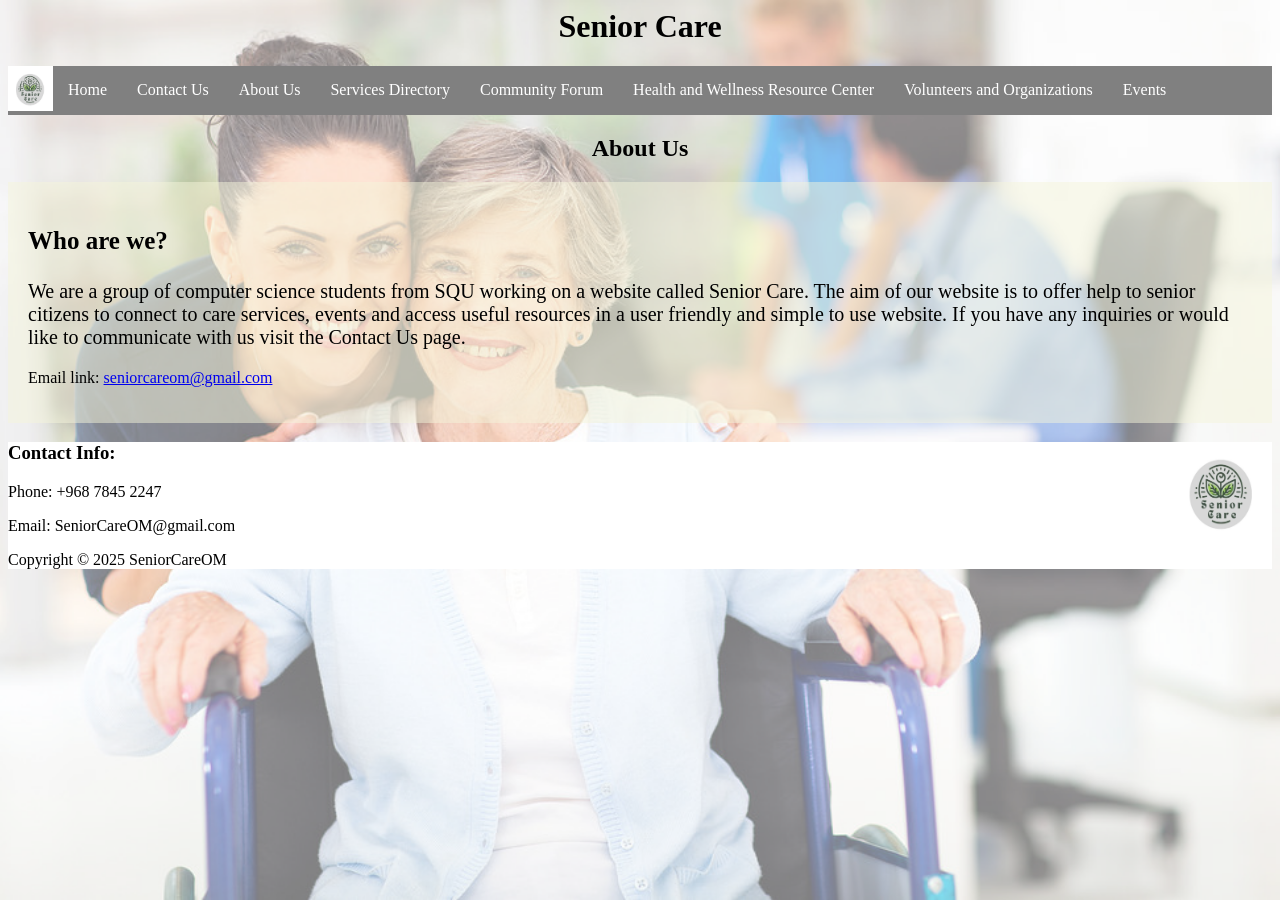
==== about us.html @ ac4d7ec0 "Add files via upload" ====
<html>
    <head>
        <link rel="stylesheet" href="stylesheet.css">
    </head>
    <body>
        <header>
            <h1>Senior Care</h1>
            <nav class="navbar">
                <ul>
                    <li><img src="logo.jpg" style="width: 45px; height: 45px;" alt="logo"></li>
                    <li><a href="index.html">Home</a></li>
                    <li><a href="contact us.html">Contact Us</a></li>
                    <li><a href="about us.html">About Us</a></li>
                    <li><a href="services directory.html">Services Directory</a></li>
                    <li><a href="forum page.html">Community Forum</a></li>
                    <li><a href="">Health and Wellness Resource Center</a></li>
                    <li><a href="">Volunteers and Organizations</a></li>
                    <li><a href="">Events</a></li>
                </ul>
            </nav>
        </header>
        <h2>About Us</h2>
        <div class="container">
            <p style="font-size: 25px; font-weight: bold;">Who are we?</p>
            <p style="font-size: 20px;">We are a group of computer science students from SQU working on a website
            called Senior Care. The aim of our website is to offer help to senior citizens
            to connect to care services, events and access useful resources in a user friendly 
            and simple to use website. If you have any inquiries or would like to communicate 
            with us visit the Contact Us page.</p>
            <p>Email link: <a href="mailto:seniorcareom@gmail.com">seniorcareom@gmail.com</a></p>
        </div>
        <footer>
            <img src="logo.jpg" style="width: 100px; height: 100px; float: right;" alt="logo">
            <h3>Contact Info:</h3>
            <p>Phone: +968 7845 2247</p>
            <p>Email: SeniorCareOM@gmail.com</p>
            <p>Copyright © 2025 SeniorCareOM</p>
        </footer>
    </body>
</html>
---- stylesheet.css ----
h1, h2 {text-align: center;}
body {background-image: url(background.png); background-repeat: no-repeat; background-size: cover;
margin: none;}
main {margin-left: 20px; margin-right: 20px;}
.navbar ul {
    list-style-type: none;
    background-color: gray;
    padding: 0px;
    margin: 0px;
    overflow: hidden;
}
.navbar li {float: left;}
.navbar a {color: white;
text-decoration: none;
padding: 15px;
display: block;
text-align: center;}
.navbar a:hover {background-color: rgb(49, 49, 49);}
footer {background-color: white;}
input, textarea {
    width: 100%;
    padding: 10px;
    margin: 10px 0;
    border: 1px solid #ccc;
    border-radius: 5px;
    box-sizing: border-box;
}
button {
    background-color: #4CAF50;
    color: white;
    padding: 10px 20px;
    border: none;
    border-radius: 5px;
    cursor: pointer;
    font-size: 16px;
}
button:hover {
    background-color: #45a049;
}
.container {background-color: rgb(245, 245, 220,0.5); padding: 20px;}
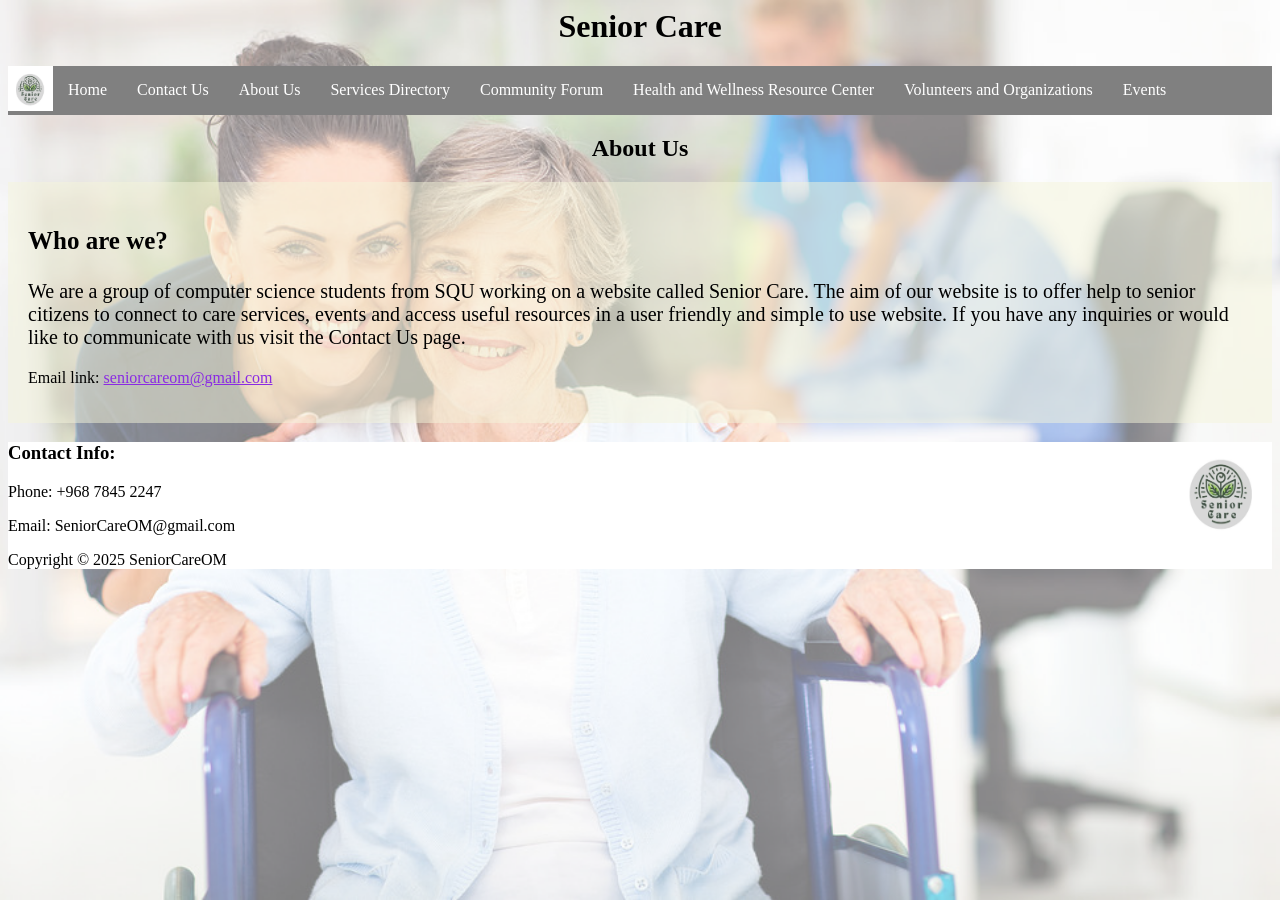
==== commit 22cc4dfa: "Add files via upload" ====
--- a/about us.html
+++ b/about us.html
@@ -1,6 +1,11 @@
 <html>
     <head>
         <link rel="stylesheet" href="stylesheet.css">
+        <style type = "text/css">
+            #emaillink:link {color: blueviolet;}
+            #emaillink:visited {color: goldenrod;}
+            #emaillink:active {color: chartreuse;}
+        </style>
     </head>
     <body>
         <header>
@@ -27,7 +32,7 @@
             to connect to care services, events and access useful resources in a user friendly 
             and simple to use website. If you have any inquiries or would like to communicate 
             with us visit the Contact Us page.</p>
-            <p>Email link: <a href="mailto:seniorcareom@gmail.com">seniorcareom@gmail.com</a></p>
+            <p>Email link: <a id="emaillink" href="mailto:seniorcareom@gmail.com">seniorcareom@gmail.com</a></p>
         </div>
         <footer>
             <img src="logo.jpg" style="width: 100px; height: 100px; float: right;" alt="logo">
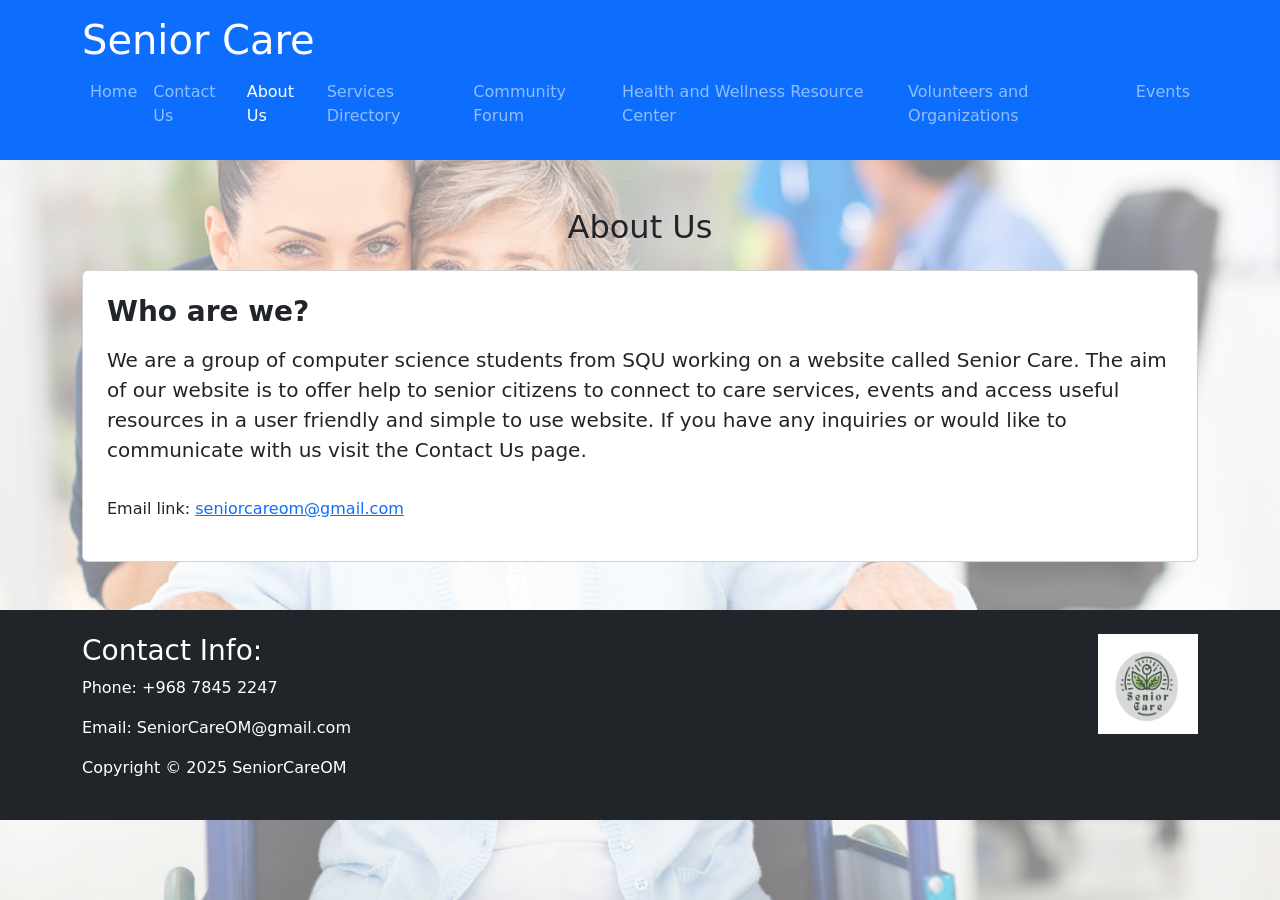
==== commit daa8bf7b: "Add files via upload" ====
--- a/about us.html
+++ b/about us.html
@@ -1,45 +1,84 @@
-<html>
-    <head>
-        <link rel="stylesheet" href="stylesheet.css">
-        <style type = "text/css">
-            #emaillink:link {color: blueviolet;}
-            #emaillink:visited {color: goldenrod;}
-            #emaillink:active {color: chartreuse;}
-        </style>
-    </head>
-    <body>
-        <header>
-            <h1>Senior Care</h1>
-            <nav class="navbar">
-                <ul>
-                    <li><img src="logo.jpg" style="width: 45px; height: 45px;" alt="logo"></li>
-                    <li><a href="index.html">Home</a></li>
-                    <li><a href="contact us.html">Contact Us</a></li>
-                    <li><a href="about us.html">About Us</a></li>
-                    <li><a href="services directory.html">Services Directory</a></li>
-                    <li><a href="forum page.html">Community Forum</a></li>
-                    <li><a href="">Health and Wellness Resource Center</a></li>
-                    <li><a href="">Volunteers and Organizations</a></li>
-                    <li><a href="">Events</a></li>
-                </ul>
-            </nav>
-        </header>
-        <h2>About Us</h2>
-        <div class="container">
-            <p style="font-size: 25px; font-weight: bold;">Who are we?</p>
-            <p style="font-size: 20px;">We are a group of computer science students from SQU working on a website
-            called Senior Care. The aim of our website is to offer help to senior citizens
-            to connect to care services, events and access useful resources in a user friendly 
-            and simple to use website. If you have any inquiries or would like to communicate 
-            with us visit the Contact Us page.</p>
-            <p>Email link: <a id="emaillink" href="mailto:seniorcareom@gmail.com">seniorcareom@gmail.com</a></p>
-        </div>
-        <footer>
-            <img src="logo.jpg" style="width: 100px; height: 100px; float: right;" alt="logo">
-            <h3>Contact Info:</h3>
-            <p>Phone: +968 7845 2247</p>
-            <p>Email: SeniorCareOM@gmail.com</p>
-            <p>Copyright © 2025 SeniorCareOM</p>
-        </footer>
-    </body>
+<!DOCTYPE html>
+<html lang="en">
+<head>
+    <style>
+        .custom-bg {
+            background-image: url('background.png');
+            background-size: cover;
+            background-repeat: no-repeat;
+            background-attachment: fixed;
+            margin: 0;
+        }
+    </style>
+    <meta charset="UTF-8">
+    <meta name="viewport" content="width=device-width, initial-scale=1.0">
+    <title>About Us - Senior Care</title>
+    <link href="https://cdn.jsdelivr.net/npm/bootstrap@5.3.0/dist/css/bootstrap.min.css" rel="stylesheet">
+</head>
+<body class="custom-bg">
+    <body class="bg-image" style="background-image: url('background.png'); margin: 0;"></body>
+    <header class="bg-primary text-white p-3">
+        <div class="container">
+            <div class="d-flex flex-wrap align-items-center justify-content-between">
+                <h1 class="mb-0">Senior Care</h1>
+                <nav class="navbar navbar-expand-lg navbar-dark">
+                    <button class="navbar-toggler" type="button" data-bs-toggle="collapse" data-bs-target="#navbarNav">
+                        <span class="navbar-toggler-icon"></span>
+                    </button>
+                    <div class="collapse navbar-collapse" id="navbarNav">
+                        <ul class="navbar-nav">
+                            <li class="nav-item"><a class="nav-link" href="index.html">Home</a></li>
+                            <li class="nav-item"><a class="nav-link" href="contact us.html">Contact Us</a></li>
+                            <li class="nav-item"><a class="nav-link active" href="about us.html">About Us</a></li>
+                            <li class="nav-item"><a class="nav-link" href="services directory.html">Services Directory</a></li>
+                            <li class="nav-item"><a class="nav-link" href="forum page.html">Community Forum</a></li>
+                            <li class="nav-item"><a class="nav-link" href="resource_page.html">Health and Wellness Resource Center</a></li>
+                            <li class="nav-item"><a class="nav-link" href="volunteers and organizations.html">Volunteers and Organizations</a></li>
+                            <li class="nav-item"><a class="nav-link" href="events.html">Events</a></li>
+                        </ul>
+                    </div>
+                </nav>
+            </div>
+        </div>
+    </header>
+
+    <main class="container my-5">
+        <div class="row">
+            <div class="col-12">
+                <h2 class="text-center mb-4">About Us</h2>
+                <div class="card p-4">
+                    <h3 class="fs-3 fw-bold mb-3">Who are we?</h3>
+                    <p class="fs-5">
+                        We are a group of computer science students from SQU working on a website
+                        called Senior Care. The aim of our website is to offer help to senior citizens
+                        to connect to care services, events and access useful resources in a user friendly 
+                        and simple to use website. If you have any inquiries or would like to communicate 
+                        with us visit the Contact Us page.
+                    </p>
+                    <p class="mt-3">
+                        Email link: <a href="mailto:seniorcareom@gmail.com" class="link-primary">seniorcareom@gmail.com</a>
+                    </p>
+                </div>
+            </div>
+        </div>
+    </main>
+
+    <footer class="bg-dark text-white py-4">
+        <div class="container">
+            <div class="row">
+                <div class="col-md-8">
+                    <h3>Contact Info:</h3>
+                    <p>Phone: +968 7845 2247</p>
+                    <p>Email: SeniorCareOM@gmail.com</p>
+                    <p>Copyright © 2025 SeniorCareOM</p>
+                </div>
+                <div class="col-md-4 text-end">
+                    <img src="logo.jpg" class="img-fluid" style="width: 100px; height: 100px;" alt="logo">
+                </div>
+            </div>
+        </div>
+    </footer>
+
+    <script src="https://cdn.jsdelivr.net/npm/bootstrap@5.3.0/dist/js/bootstrap.bundle.min.js"></script>
+</body>
 </html>
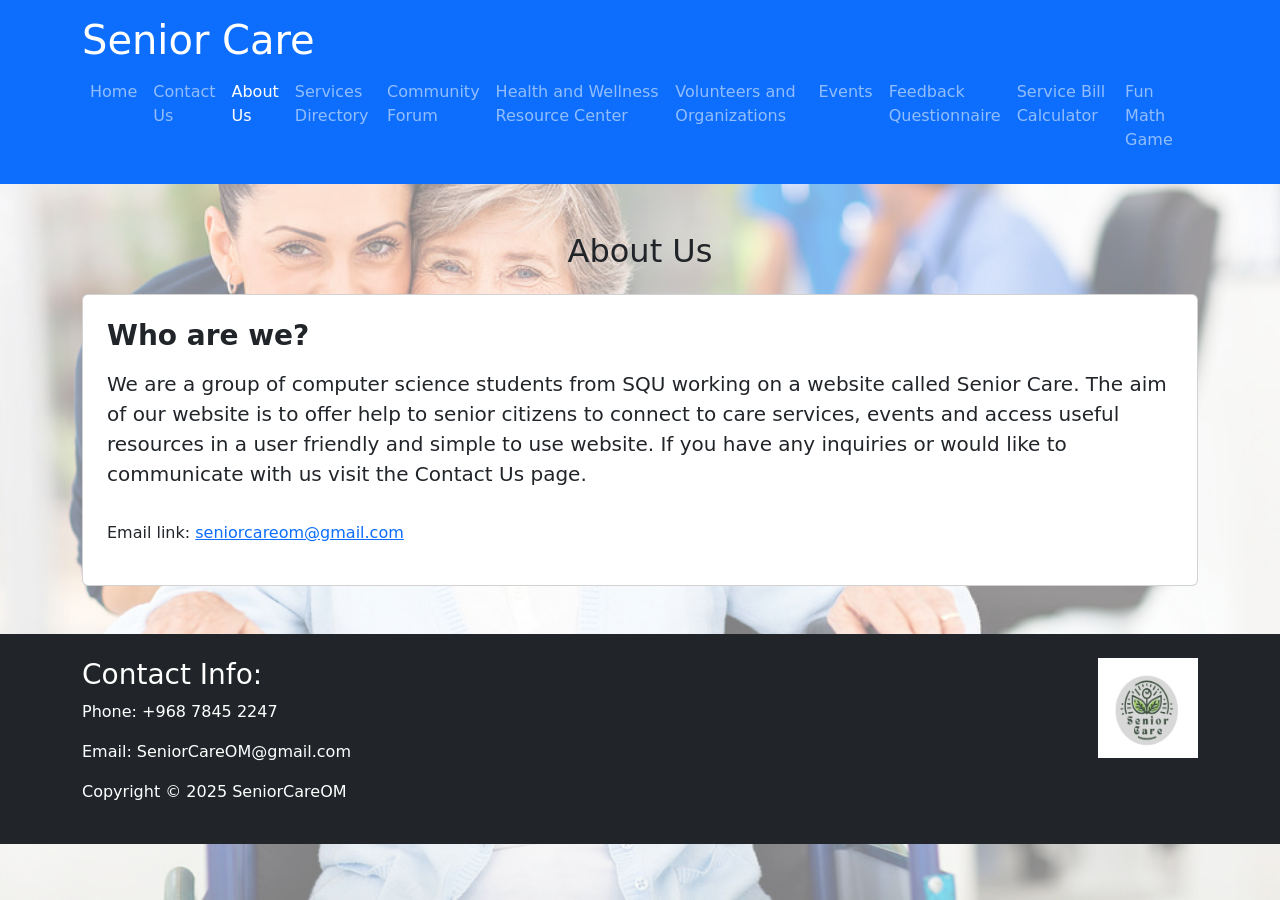
==== commit 0dfa7b1a: "Add files via upload" ====
--- a/about us.html
+++ b/about us.html
@@ -35,6 +35,9 @@
                             <li class="nav-item"><a class="nav-link" href="resource_page.html">Health and Wellness Resource Center</a></li>
                             <li class="nav-item"><a class="nav-link" href="volunteers and organizations.html">Volunteers and Organizations</a></li>
                             <li class="nav-item"><a class="nav-link" href="events.html">Events</a></li>
+                            <li class="nav-item"><a class="nav-link" href="questionnaire page.html">Feedback Questionnaire</a></li>
+                            <li class="nav-item"><a class="nav-link" href="calculate page.html">Service Bill Calculator</a></li>
+                            <li class="nav-item"><a class="nav-link" href="funpage.html">Fun Math Game</a></li>
                         </ul>
                     </div>
                 </nav>
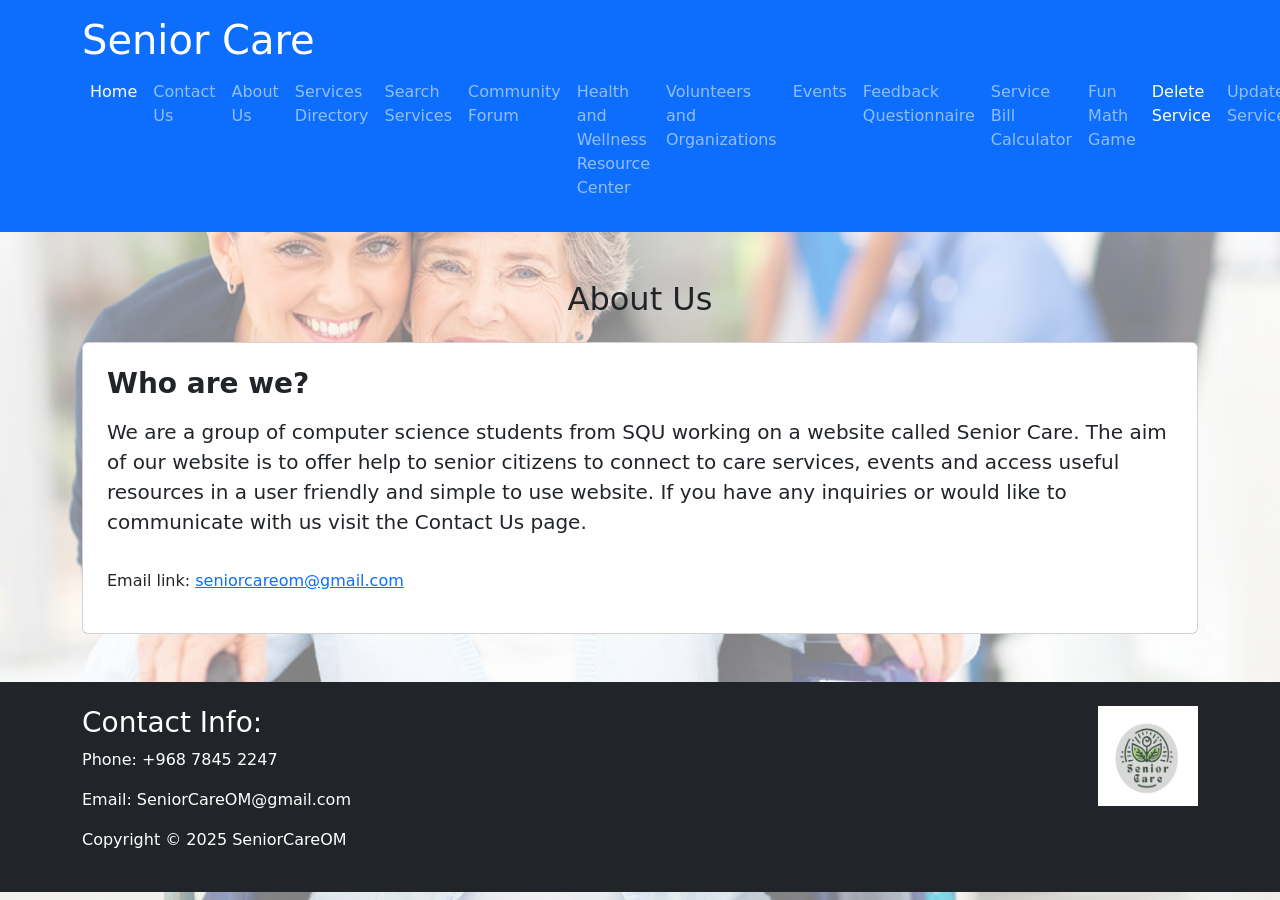
==== commit c87ee32f: "Add files via upload" ====
--- a/about us.html
+++ b/about us.html
@@ -27,10 +27,11 @@
                     </button>
                     <div class="collapse navbar-collapse" id="navbarNav">
                         <ul class="navbar-nav">
-                            <li class="nav-item"><a class="nav-link" href="index.html">Home</a></li>
+                            <li class="nav-item"><a class="nav-link active" href="index.html">Home</a></li>
                             <li class="nav-item"><a class="nav-link" href="contact us.html">Contact Us</a></li>
-                            <li class="nav-item"><a class="nav-link active" href="about us.html">About Us</a></li>
+                            <li class="nav-item"><a class="nav-link" href="about us.html">About Us</a></li>
                             <li class="nav-item"><a class="nav-link" href="services directory.html">Services Directory</a></li>
+                            <li class="nav-item"><a class="nav-link" href="search_services.php">Search Services</a></li>
                             <li class="nav-item"><a class="nav-link" href="forum page.html">Community Forum</a></li>
                             <li class="nav-item"><a class="nav-link" href="resource_page.html">Health and Wellness Resource Center</a></li>
                             <li class="nav-item"><a class="nav-link" href="volunteers and organizations.html">Volunteers and Organizations</a></li>
@@ -38,6 +39,9 @@
                             <li class="nav-item"><a class="nav-link" href="questionnaire page.html">Feedback Questionnaire</a></li>
                             <li class="nav-item"><a class="nav-link" href="calculate page.html">Service Bill Calculator</a></li>
                             <li class="nav-item"><a class="nav-link" href="funpage.html">Fun Math Game</a></li>
+                            <li class="nav-item"><a class="nav-link active" href="delete_service.php">Delete Service</a></li>
+                            <li class="nav-item"><a class="nav-link" href="update_service.php">Update Service</a></li>
+                            <li class="nav-item"><a class="nav-link active" href="add_service.php">Add Service</a></li>
                         </ul>
                     </div>
                 </nav>
